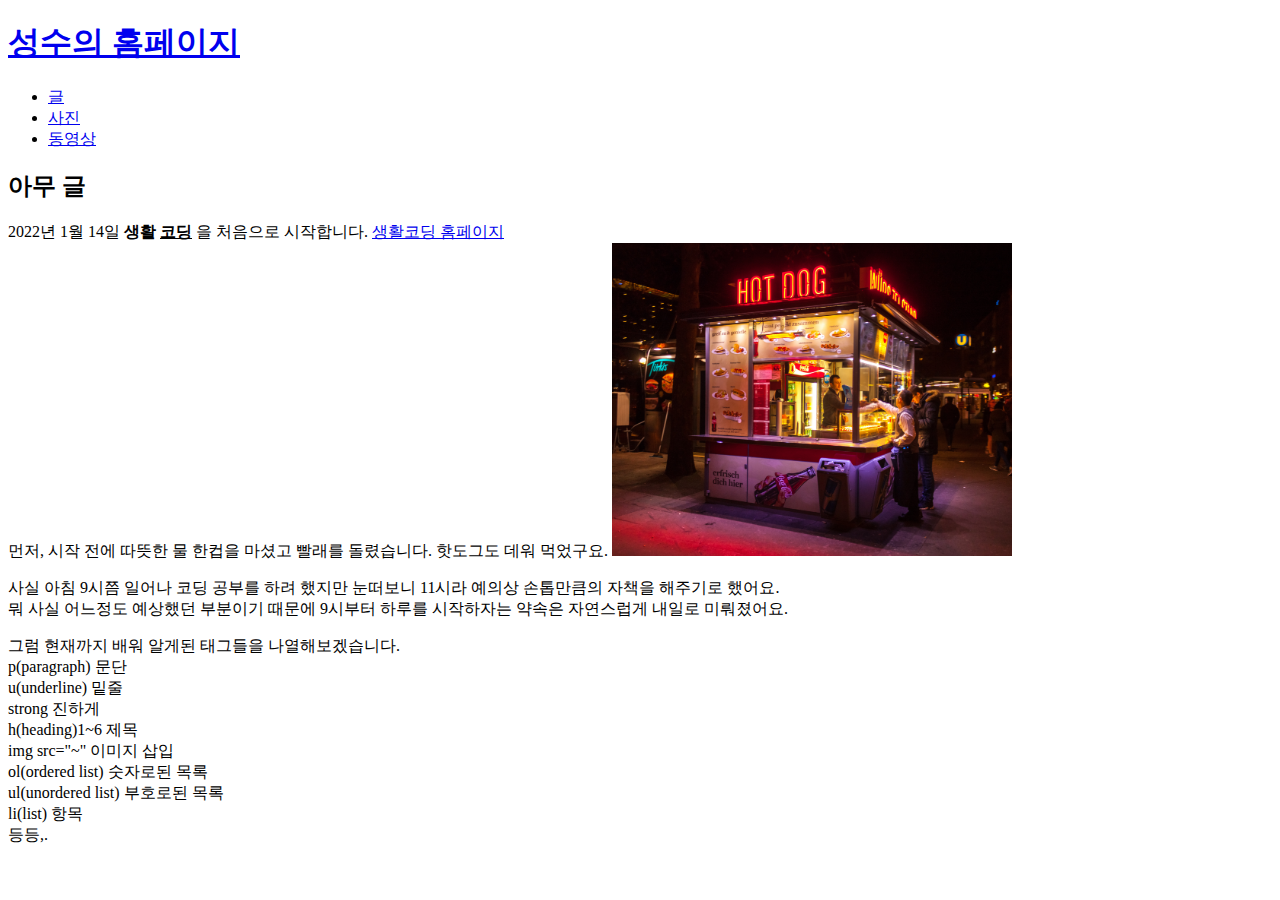
==== 1.html @ 5d3e5803 "웹사이트 완성" ====
<!doctype html>
<html>
    <head>
        <title>WEB1 - HTML</title>
        <meta charset="utf-8">
    </head>

    <body>
        <h1><a href="index.html">성수의 홈페이지</a></h1>
        <ul>
            <li> <a href="1.html">글</a> </li>
            <li> <a href="2.html">사진</a></li>
            <li> <a href="3.html">동영상</a></li>
        </ul>

        <h2>아무 글</h2>
        <p>2022년 1월 14일 <strong>생활 <u>코딩</u> </strong>을 처음으로 시작합니다.
            <a href="https://www.opentutorials.org/" target="_blank" title="생활 코딩 홈페이지 바로가기">생활코딩 홈페이지</a><br>
        먼저, 시작 전에 따뜻한 물 한컵을 마셨고 빨래를 돌렸습니다. 핫도그도 데워 먹었구요.
        <img width="400" src="hotdog.jpg"></p>
        <p>사실 아침 9시쯤 일어나 코딩 공부를 하려 했지만 눈떠보니 11시라 예의상 손톱만큼의 자책을 해주기로 했어요.<br>
        뭐 사실 어느정도 예상했던 부분이기 때문에 9시부터 하루를 시작하자는 약속은 자연스럽게 내일로 미뤄졌어요.</p>
        <p>그럼 현재까지 배워 알게된 태그들을 나열해보겠습니다. <br>
        p(paragraph) 문단<br>
        u(underline) 밑줄<br>
        strong 진하게<br>
        h(heading)1~6 제목<br>
        img src="~" 이미지 삽입<br>
        ol(ordered list) 숫자로된 목록<br>
        ul(unordered list) 부호로된 목록<br>
        li(list) 항목<br>
        등등,.
        </p>
    </body>
</html>
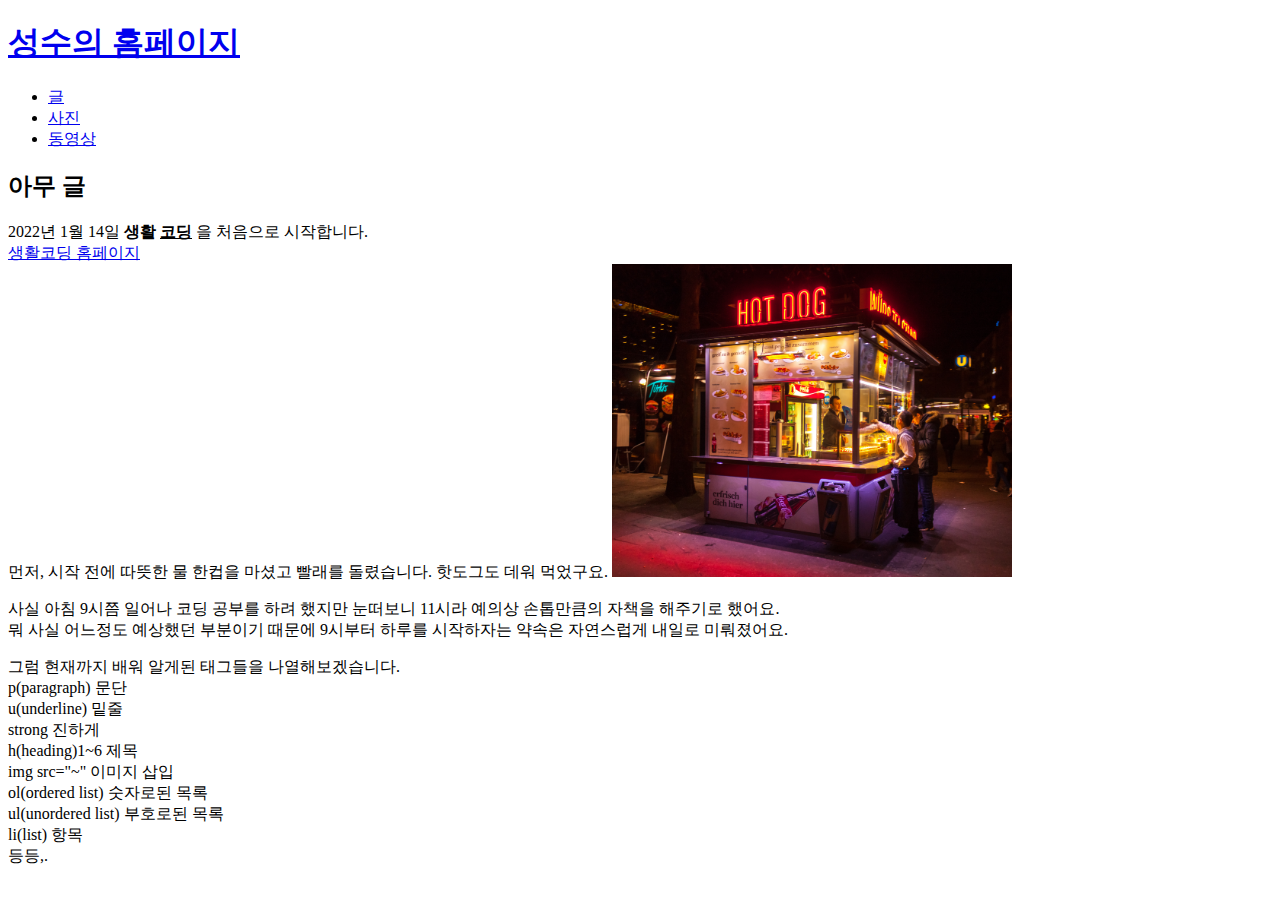
==== commit 5385440e: "수정" ====
--- a/1.html
+++ b/1.html
@@ -14,7 +14,7 @@
         </ul>
 
         <h2>아무 글</h2>
-        <p>2022년 1월 14일 <strong>생활 <u>코딩</u> </strong>을 처음으로 시작합니다.
+        <p>2022년 1월 14일 <strong>생활 <u>코딩</u> </strong>을 처음으로 시작합니다.<br>
             <a href="https://www.opentutorials.org/" target="_blank" title="생활 코딩 홈페이지 바로가기">생활코딩 홈페이지</a><br>
         먼저, 시작 전에 따뜻한 물 한컵을 마셨고 빨래를 돌렸습니다. 핫도그도 데워 먹었구요.
         <img width="400" src="hotdog.jpg"></p>
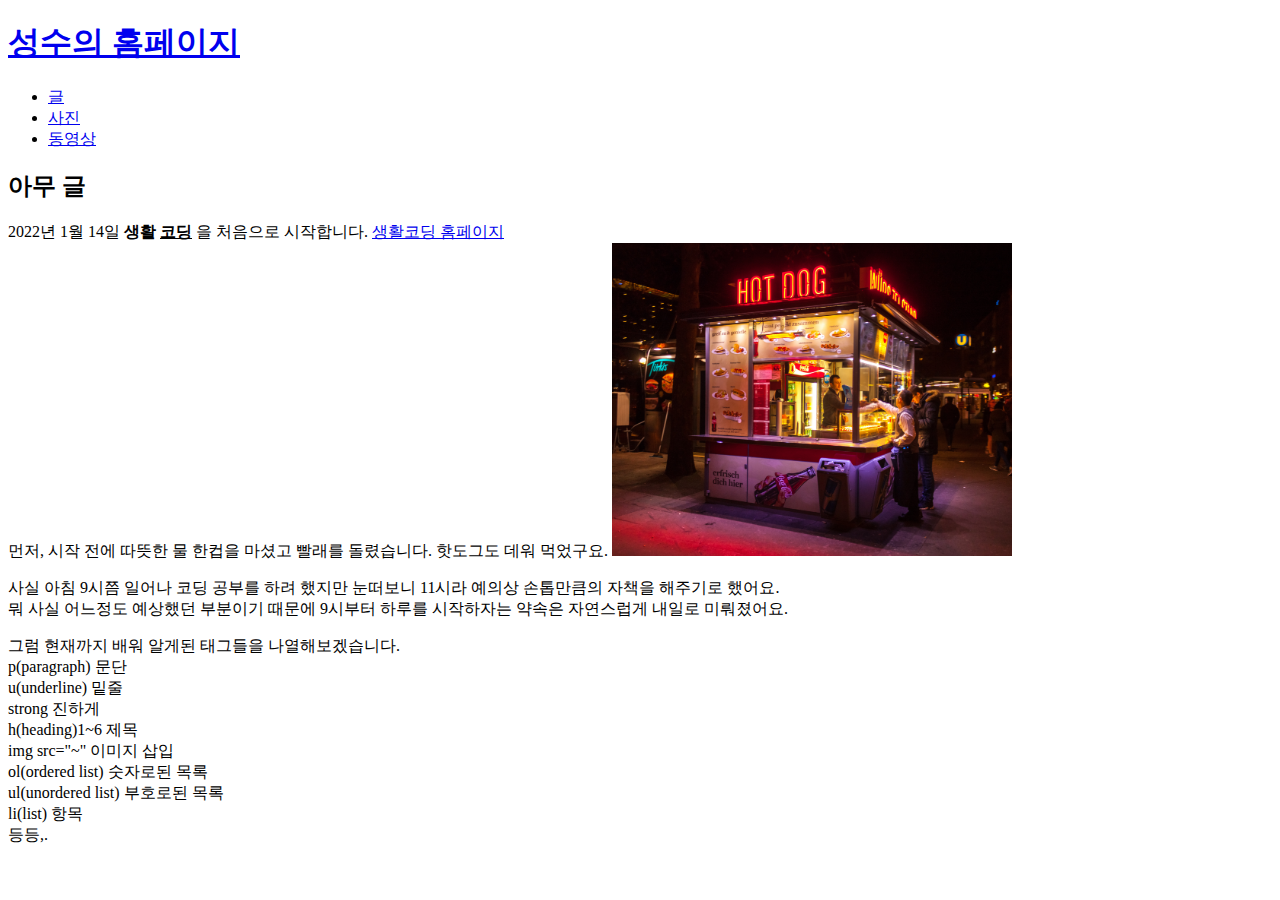
==== commit 641e649c: "수정1" ====
--- a/1.html
+++ b/1.html
@@ -14,7 +14,7 @@
         </ul>
 
         <h2>아무 글</h2>
-        <p>2022년 1월 14일 <strong>생활 <u>코딩</u> </strong>을 처음으로 시작합니다.<br>
+        <p>2022년 1월 14일 <strong>생활 <u>코딩</u> </strong>을 처음으로 시작합니다.
             <a href="https://www.opentutorials.org/" target="_blank" title="생활 코딩 홈페이지 바로가기">생활코딩 홈페이지</a><br>
         먼저, 시작 전에 따뜻한 물 한컵을 마셨고 빨래를 돌렸습니다. 핫도그도 데워 먹었구요.
         <img width="400" src="hotdog.jpg"></p>
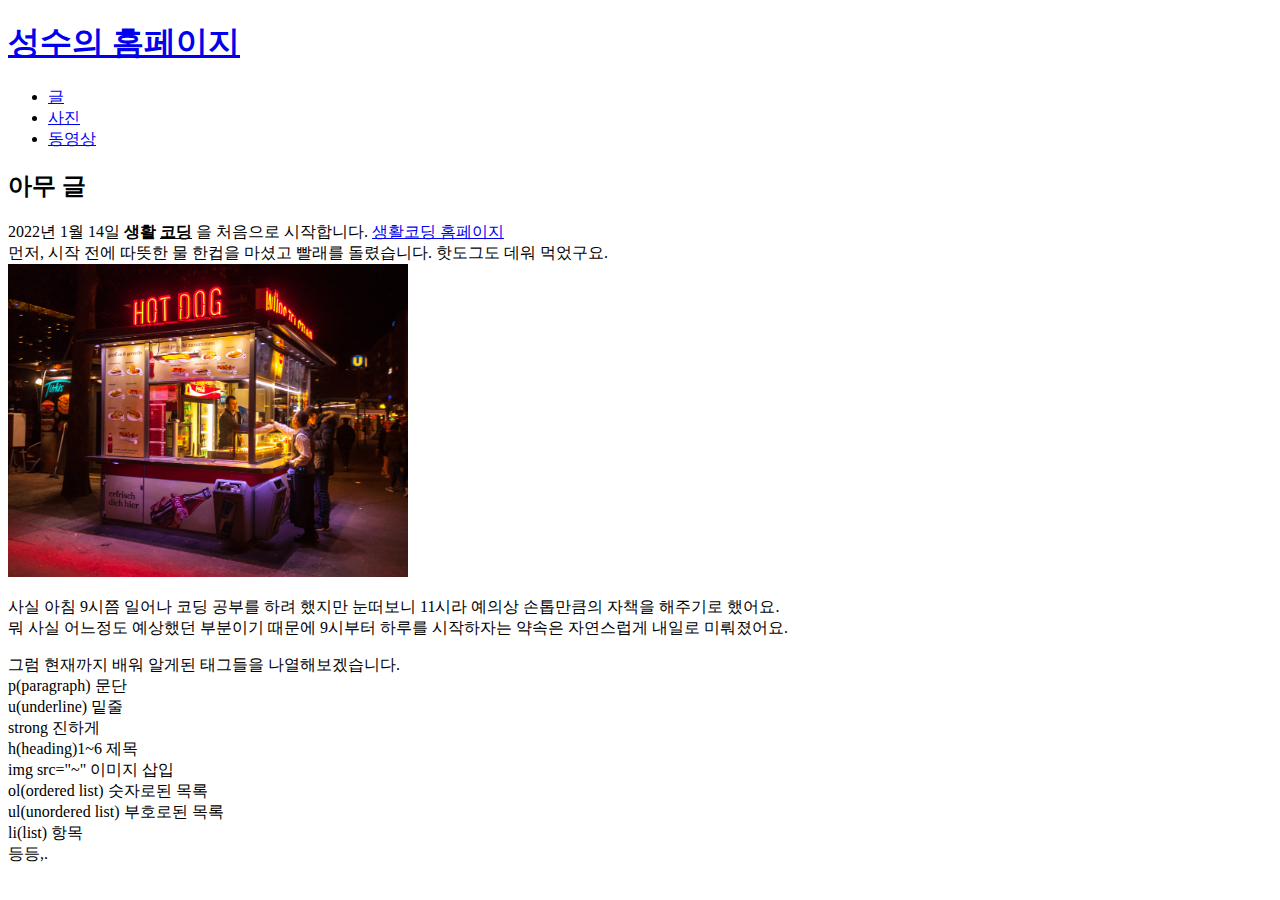
==== commit aa746473: "수정2" ====
--- a/1.html
+++ b/1.html
@@ -16,7 +16,7 @@
         <h2>아무 글</h2>
         <p>2022년 1월 14일 <strong>생활 <u>코딩</u> </strong>을 처음으로 시작합니다.
             <a href="https://www.opentutorials.org/" target="_blank" title="생활 코딩 홈페이지 바로가기">생활코딩 홈페이지</a><br>
-        먼저, 시작 전에 따뜻한 물 한컵을 마셨고 빨래를 돌렸습니다. 핫도그도 데워 먹었구요.
+        먼저, 시작 전에 따뜻한 물 한컵을 마셨고 빨래를 돌렸습니다. 핫도그도 데워 먹었구요.<br>
         <img width="400" src="hotdog.jpg"></p>
         <p>사실 아침 9시쯤 일어나 코딩 공부를 하려 했지만 눈떠보니 11시라 예의상 손톱만큼의 자책을 해주기로 했어요.<br>
         뭐 사실 어느정도 예상했던 부분이기 때문에 9시부터 하루를 시작하자는 약속은 자연스럽게 내일로 미뤄졌어요.</p>
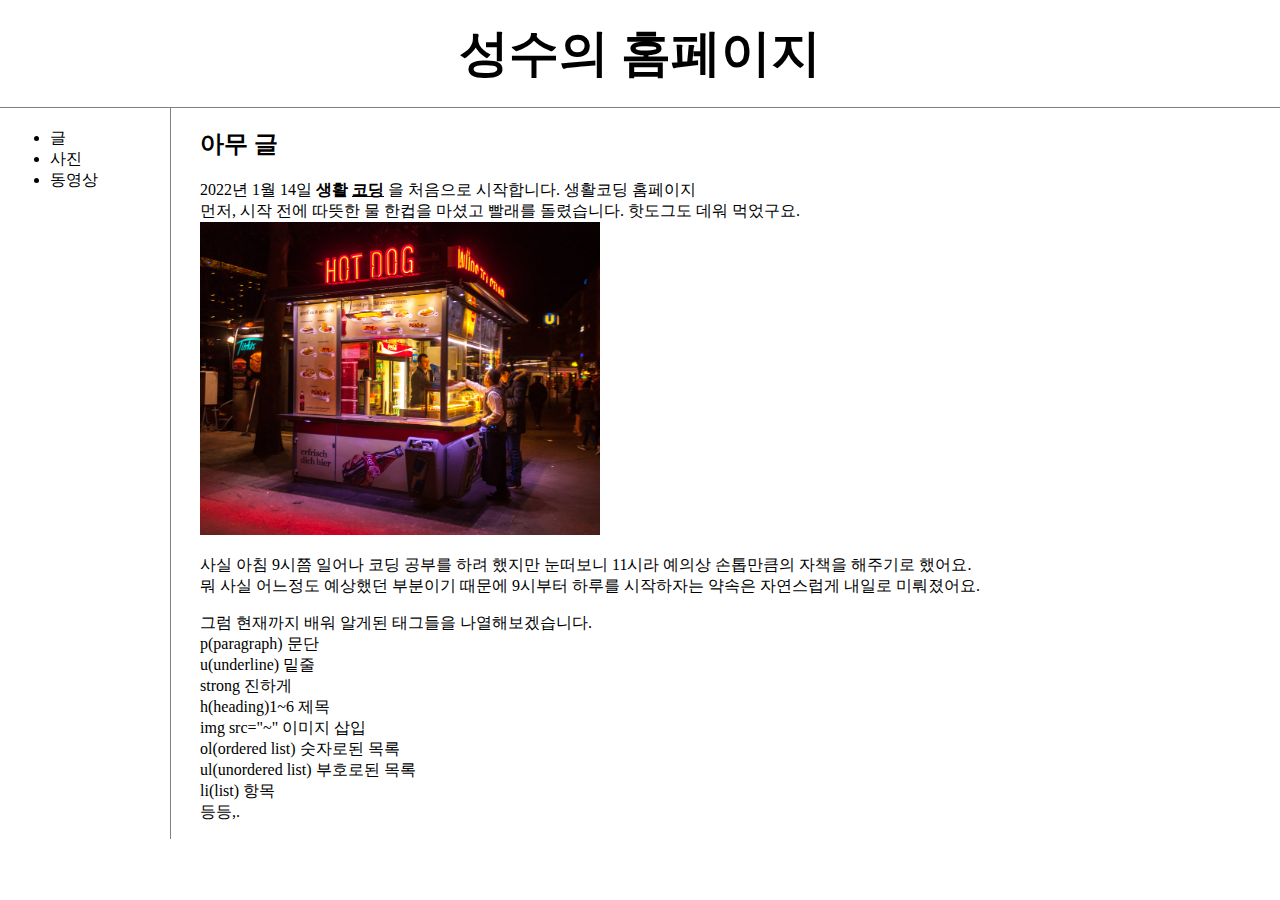
==== commit f69d299f: "수정2" ====
--- a/1.html
+++ b/1.html
@@ -3,33 +3,37 @@
     <head>
         <title>WEB1 - HTML</title>
         <meta charset="utf-8">
+        <link rel="stylesheet" href="style.css">
     </head>
-
+    
     <body>
         <h1><a href="index.html">성수의 홈페이지</a></h1>
-        <ul>
-            <li> <a href="1.html">글</a> </li>
-            <li> <a href="2.html">사진</a></li>
-            <li> <a href="3.html">동영상</a></li>
-        </ul>
-
-        <h2>아무 글</h2>
-        <p>2022년 1월 14일 <strong>생활 <u>코딩</u> </strong>을 처음으로 시작합니다.
-            <a href="https://www.opentutorials.org/" target="_blank" title="생활 코딩 홈페이지 바로가기">생활코딩 홈페이지</a><br>
-        먼저, 시작 전에 따뜻한 물 한컵을 마셨고 빨래를 돌렸습니다. 핫도그도 데워 먹었구요.<br>
-        <img width="400" src="hotdog.jpg"></p>
-        <p>사실 아침 9시쯤 일어나 코딩 공부를 하려 했지만 눈떠보니 11시라 예의상 손톱만큼의 자책을 해주기로 했어요.<br>
-        뭐 사실 어느정도 예상했던 부분이기 때문에 9시부터 하루를 시작하자는 약속은 자연스럽게 내일로 미뤄졌어요.</p>
-        <p>그럼 현재까지 배워 알게된 태그들을 나열해보겠습니다. <br>
-        p(paragraph) 문단<br>
-        u(underline) 밑줄<br>
-        strong 진하게<br>
-        h(heading)1~6 제목<br>
-        img src="~" 이미지 삽입<br>
-        ol(ordered list) 숫자로된 목록<br>
-        ul(unordered list) 부호로된 목록<br>
-        li(list) 항목<br>
-        등등,.
-        </p>
+        <div id="grid">
+                <ul>
+                    <li> <a href="1.html">글</a> </li>
+                    <li> <a href="2.html">사진</a></li>
+                    <li> <a href="3.html">동영상</a></li>
+                </ul>
+            <div id="본문">
+                <h2>아무 글</h2>
+                <p>2022년 1월 14일 <strong>생활 <u>코딩</u> </strong>을 처음으로 시작합니다.
+                    <a href="https://www.opentutorials.org/" target="_blank" title="생활 코딩 홈페이지 바로가기">생활코딩 홈페이지</a><br>
+                먼저, 시작 전에 따뜻한 물 한컵을 마셨고 빨래를 돌렸습니다. 핫도그도 데워 먹었구요.<br>
+                <img width="400" src="hotdog.jpg"></p>
+                <p>사실 아침 9시쯤 일어나 코딩 공부를 하려 했지만 눈떠보니 11시라 예의상 손톱만큼의 자책을 해주기로 했어요.<br>
+                뭐 사실 어느정도 예상했던 부분이기 때문에 9시부터 하루를 시작하자는 약속은 자연스럽게 내일로 미뤄졌어요.</p>
+                <p>그럼 현재까지 배워 알게된 태그들을 나열해보겠습니다. <br>
+                p(paragraph) 문단<br>
+                u(underline) 밑줄<br>
+                strong 진하게<br>
+                h(heading)1~6 제목<br>
+                img src="~" 이미지 삽입<br>
+                ol(ordered list) 숫자로된 목록<br>
+                ul(unordered list) 부호로된 목록<br>
+                li(list) 항목<br>
+                등등,.
+                </p>
+            </div>
+        </div>
     </body>
-</html>+</html>
--- a/style.css
+++ b/style.css
@@ -0,0 +1,41 @@
+body{
+    margin:0px;
+}
+h1{
+    font-size: 50px;
+    text-align: center;
+    border-bottom: 1px solid gray;
+    margin: 0px;
+    padding: 20px;
+}
+a{
+   text-decoration:none;
+   color: black;
+}
+ul{
+    border-right: 1px solid gray;
+    margin: 0px;
+    padding: 20px;
+    width: 100px;
+}
+#grid{
+    display: grid;
+    grid-template-columns: 150px 1fr;
+}
+#grid ul{
+    padding-left: 50px;
+}
+#grid #본문{
+    padding-left: 50px;
+}
+@media(max-width:300px) {
+    #grid{
+    display: block;
+    }
+    h1{
+    border-bottom: none;
+    }
+    ul{
+    border-right: none;
+    }
+}
